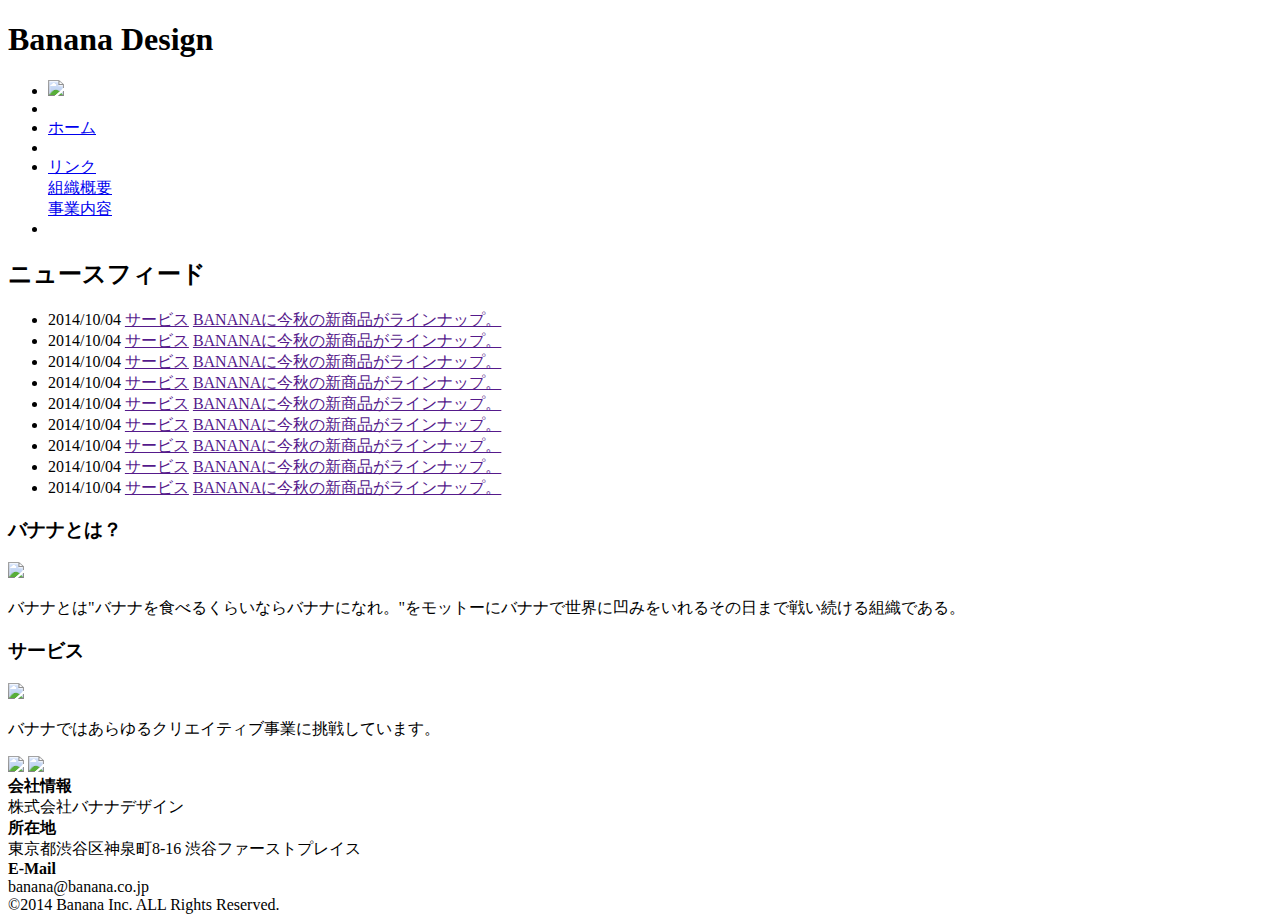
==== index.html @ 9f50f343 "修正" ====
<!DOCTYPE html>
<html>
  <head>
    <meta charset="UTF-8">
    <title>株式会社バナナデザイン</title>
    <link href="./bootstrap/css/bootstrap.min.css" rel="stylesheet">

    <link rel="stylesheet" href="./top.css">
    <link rel="stylesheet" href="./setting.css">
    <link rel="stylesheet" href="./module/navbar.css">
    <link rel="stylesheet" href="./module/box.css">
    <link rel="stylesheet" href="./module/footer.css">
  </head>
  <body>
    <!-- ----------header------------- -->
    <div class="top-head">
      <div class="content">
        <h1>Banana Design</h1>
      </div>
    </div>
    <!-- ----------------------------- -->

    <!-- ----------navbar------------- -->
    <nav class="top-nav">
      <ul>
        <li class="logo">
          <a href="./index.html" class="nav-logo"><img src="img/logo.png"></a>
        </li>
        <li class="list-border"></li>
        <li>
          <a href="./index.html" class="nav-link active">ホーム</a>
        </li>
        <li class="list-border"></li>
        <li class="dropdown">
          <a id="dLabel" class="nav-link" data-target="#" href="#" data-toggle="dropdown" aria-haspopup="true" aria-expanded="false">
            リンク
            <span class="caret"></span>
          </a>

          <div class="dropdown-menu" role="menu" aria-labelledby="dLabel">
            <a href="./about.html" >組織概要</a>
            <div class="divider"></div>
            <a href="./service.html" >事業内容</a>
          </div>
        </li>
        <li class="list-border"></li>
        <div class="clear"></div>
      </ul>
    </nav>
    <!-- ----------------------------- -->

    <div class="main-content">
      <div class="content">

        <div class="left-content">
          <!-- --------ニュースフィード-------- -->
          <div class="box box-large newsfeed">
            <div class="title-back">
              <h2 class="title">ニュースフィード</h2>
            </div>
            <div class="box-content">
              <ul>
                <li>
                  <span class="date">2014/10/04</span>
                  <a href="" class="tag">サービス</a>
                  <a href="" class="text">BANANAに今秋の新商品がラインナップ。</a>
                </li>
                <li>
                  <span class="date">2014/10/04</span>
                  <a href="" class="tag">サービス</a>
                  <a href="" class="text">BANANAに今秋の新商品がラインナップ。</a>
                </li>
                <li>
                  <span class="date">2014/10/04</span>
                  <a href="" class="tag">サービス</a>
                  <a href="" class="text">BANANAに今秋の新商品がラインナップ。</a>
                </li>
                <li>
                  <span class="date">2014/10/04</span>
                  <a href="" class="tag">サービス</a>
                  <a href="" class="text">BANANAに今秋の新商品がラインナップ。</a>
                </li>
                <li>
                  <span class="date">2014/10/04</span>
                  <a href="" class="tag">サービス</a>
                  <a href="" class="text">BANANAに今秋の新商品がラインナップ。</a>
                </li>
                <li>
                  <span class="date">2014/10/04</span>
                  <a href="" class="tag">サービス</a>
                  <a href="" class="text">BANANAに今秋の新商品がラインナップ。</a>
                </li>
                <li>
                  <span class="date">2014/10/04</span>
                  <a href="" class="tag">サービス</a>
                  <a href="" class="text">BANANAに今秋の新商品がラインナップ。</a>
                </li>
                <li>
                  <span class="date">2014/10/04</span>
                  <a href="" class="tag">サービス</a>
                  <a href="" class="text">BANANAに今秋の新商品がラインナップ。</a>
                </li>
                <li>
                  <span class="date">2014/10/04</span>
                  <a href="" class="tag">サービス</a>
                  <a href="" class="text">BANANAに今秋の新商品がラインナップ。</a>
                </li>
              </ul>
            </div>
          </div>
          <!-- ------------------------------ -->

          <!-- ------------about------------- -->
          <div class="box box-small about">
            <div class="title-back">
              <h3 class="title">バナナとは？</h3>
            </div>
            <div class="box-content">
              <img src="img/top1.png">
              <p>バナナとは"バナナを食べるくらいならバナナになれ。"をモットーにバナナで世界に凹みをいれるその日まで戦い続ける組織である。</p>
            </div>
          </div>
          <!-- ------------------------------ -->

          <!-- ------------service----------- -->
          <div class="box box-small service">
            <div class="title-back">
              <h3 class="title">サービス</h3>
            </div>
            <div class="box-content">
              <img src="img/top2.png">
              <p>バナナではあらゆるクリエイティブ事業に挑戦しています。</p>
            </div>
          </div>
          <!-- ------------------------------ -->

        <div class="clear"></div>
        </div>
        <div class="right-content">
          <img src="img/right1.jpg">
          <img src="img/right2.jpg">
        </div>
      </div>
      <div class="clear"></div>
    </div>

    <!-- ---------footer----------- -->
    <div class="footer">
      <div class="content">
        <div class="footer-info">
          <strong>会社情報</strong>
          <div class="info">株式会社バナナデザイン</div>
          <div class="clear"></div>
        </div>
        <div class="footer-info">
          <strong>所在地</strong>
          <div class="info">東京都渋谷区神泉町8-16 渋谷ファーストプレイス</div>
          <div class="clear"></div>
        </div>
        <div class="footer-info">
          <strong>E-Mail</strong>
          <div class="info">banana@banana.co.jp</div>
          <div class="clear"></div>
        </div>
        <div class="copyright">
          ©2014 Banana Inc. ALL Rights Reserved.
        </div>
      </div>
    </div>
    <!-- ------------------------- -->
    <!-- jQuery (necessary for Bootstrap's JavaScript plugins) -->
    <script src="https://ajax.googleapis.com/ajax/libs/jquery/1.11.1/jquery.min.js"></script>
    <!-- Include all compiled plugins (below), or include individual files as needed -->
    <script src="./bootstrap/js/bootstrap.min.js"></script>
  </body>
</html>
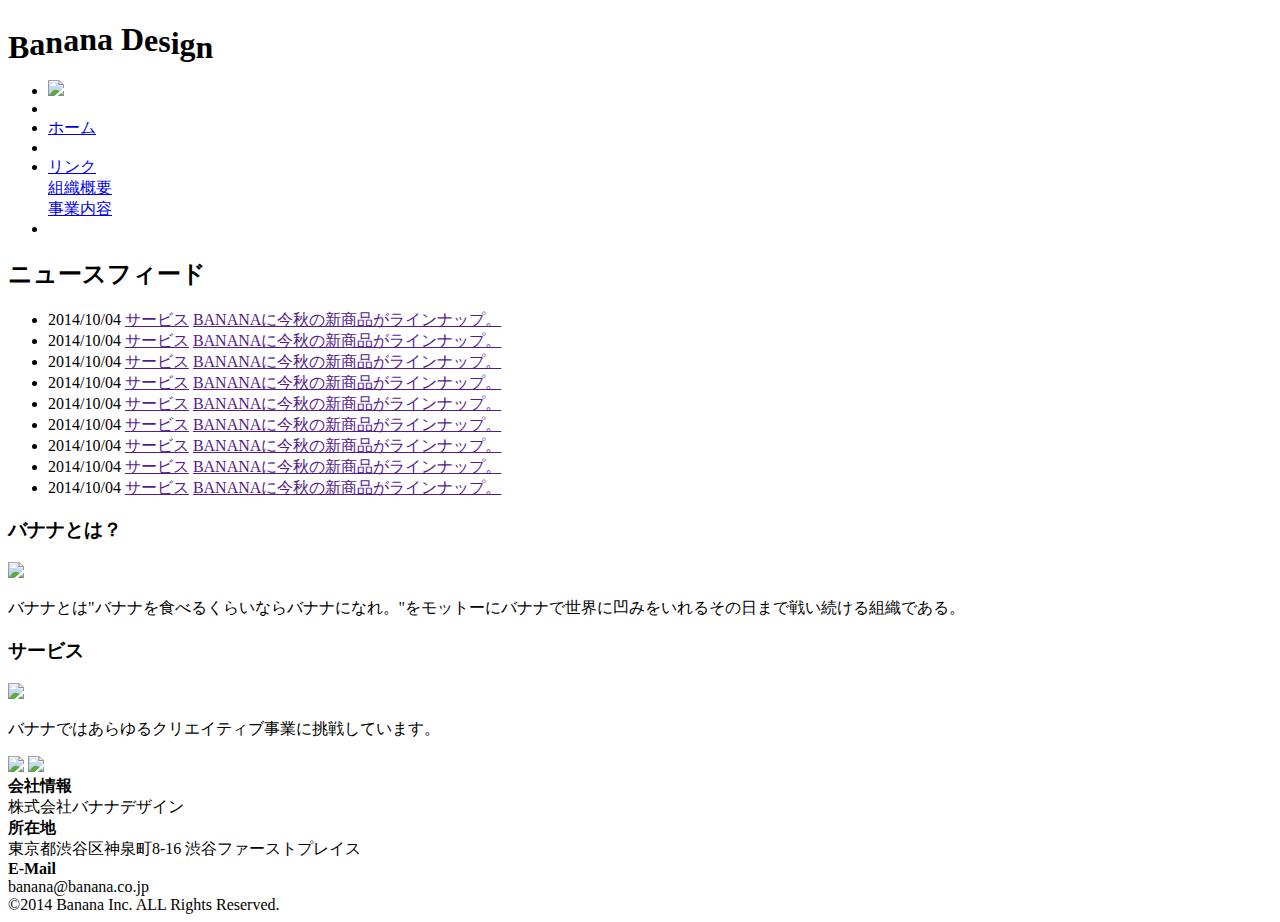
==== commit 414d04cd: "change design 2" ====
--- a/index.html
+++ b/index.html
@@ -15,7 +15,7 @@
     <!-- ----------header------------- -->
     <div class="top-head">
       <div class="content">
-        <h1>Banana Design</h1>
+        <h1 id="title">Banana Design</h1>
       </div>
     </div>
     <!-- ----------------------------- -->
@@ -172,5 +172,11 @@
     <script src="https://ajax.googleapis.com/ajax/libs/jquery/1.11.1/jquery.min.js"></script>
     <!-- Include all compiled plugins (below), or include individual files as needed -->
     <script src="./bootstrap/js/bootstrap.min.js"></script>
+    <script src="./js/jquery.arctext.js"></script>
+    <script>
+      $(function(){
+        $("#title").arctext({radius: 500, rotate: false});
+      });
+    </script>
   </body>
 </html>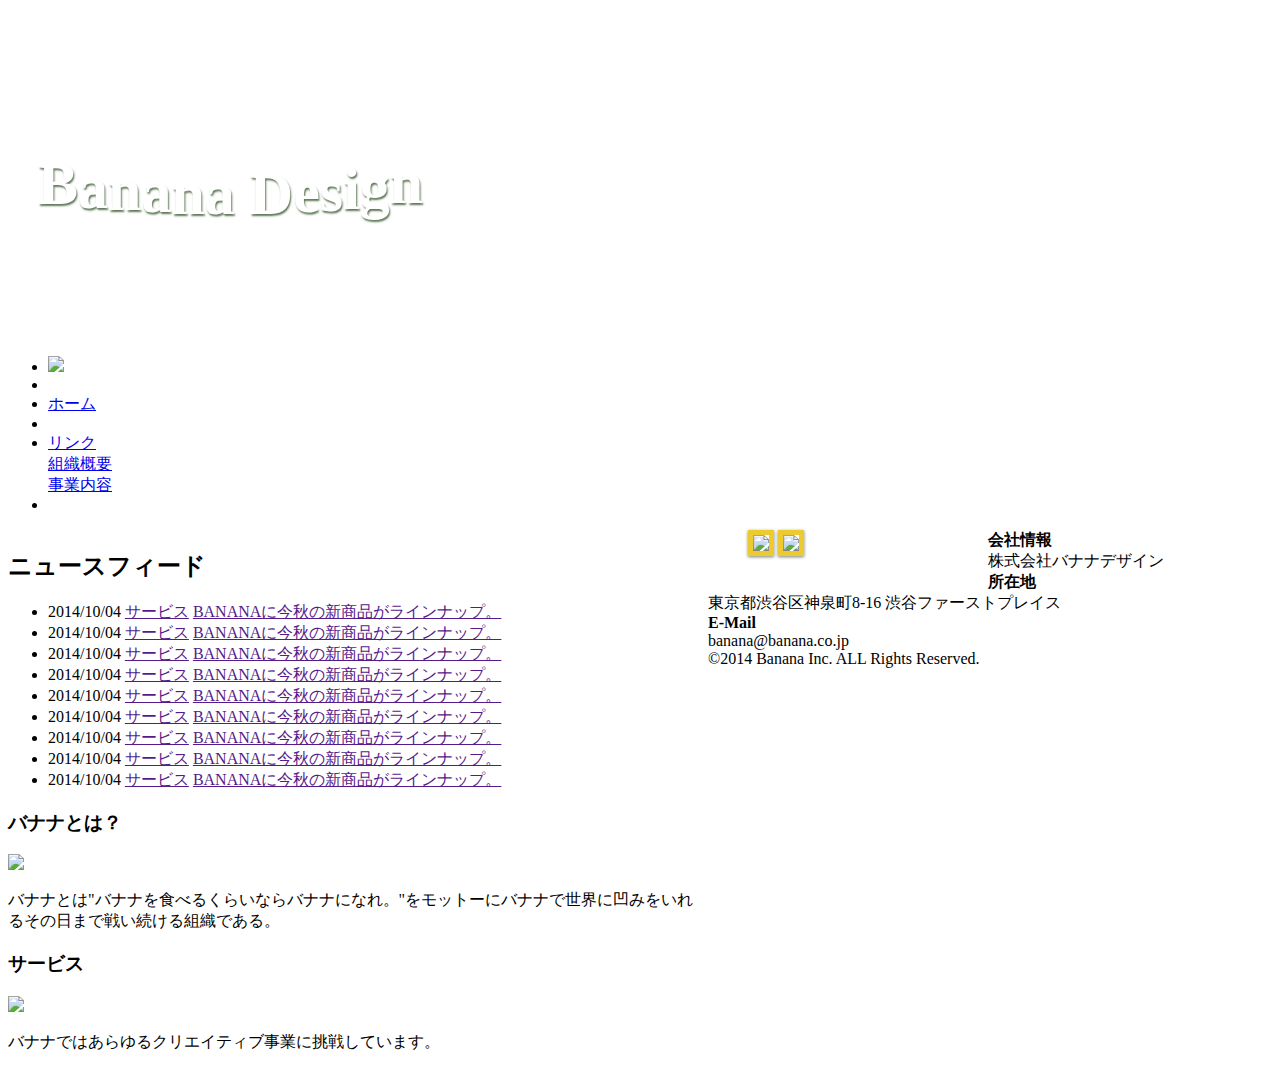
==== commit 52180f1f: "add script" ====
--- a/index.html
+++ b/index.html
@@ -175,7 +175,18 @@
     <script src="./js/jquery.arctext.js"></script>
     <script>
       $(function(){
-        $("#title").arctext({radius: 500, rotate: false});
+        $("#title").arctext({radius: 1400, rotate: false, dir: -1});
+        $("#title").on("click", function(){
+          $(this).arctext('set', {
+            radius    : 300,
+            dir       : 1,
+            rotate    : true,
+            animation : {
+              easing  : 'ease-out',
+              speed : 800
+            }
+          });
+        })
       });
     </script>
   </body>
--- a/top.css
+++ b/top.css
@@ -0,0 +1,49 @@
+/*---------------------------------------------
+                    header
+---------------------------------------------*/
+.top-head{
+  height: 300px;
+  width: 100%;
+  background: url(img/top.png);
+  background-repeat: no-repeat;
+  background-position: center;
+  background-size: cover;
+}
+
+.top-head h1{
+  color: #fff;
+  font-size: 60px;
+  padding-top: 120px;
+  margin-left: 30px;
+  text-shadow: 1px 2px 2px rgba(52,85,43,0.8);
+}
+
+/*---------------------------------------------
+                main-content
+---------------------------------------------*/
+
+.main-content .right-content{
+  float: left;
+  width: 240px;
+  margin-left: 40px;
+}
+
+.main-content .right-content img{
+  width: 100%;
+  border: 5px solid #EDCA2F;
+  box-shadow: 0px 1px 3px rgba(34,50,24,0.6);
+  margin-bottom: 20px;
+  box-sizing: border-box;
+}
+
+.main-content .left-content{
+  float: left;
+  width: 700px;
+}
+
+/*---------------------------------------------
+                dropdown-menu
+---------------------------------------------*/
+li.dropdown.open .dropdown-menu{
+  text-align: center;
+}
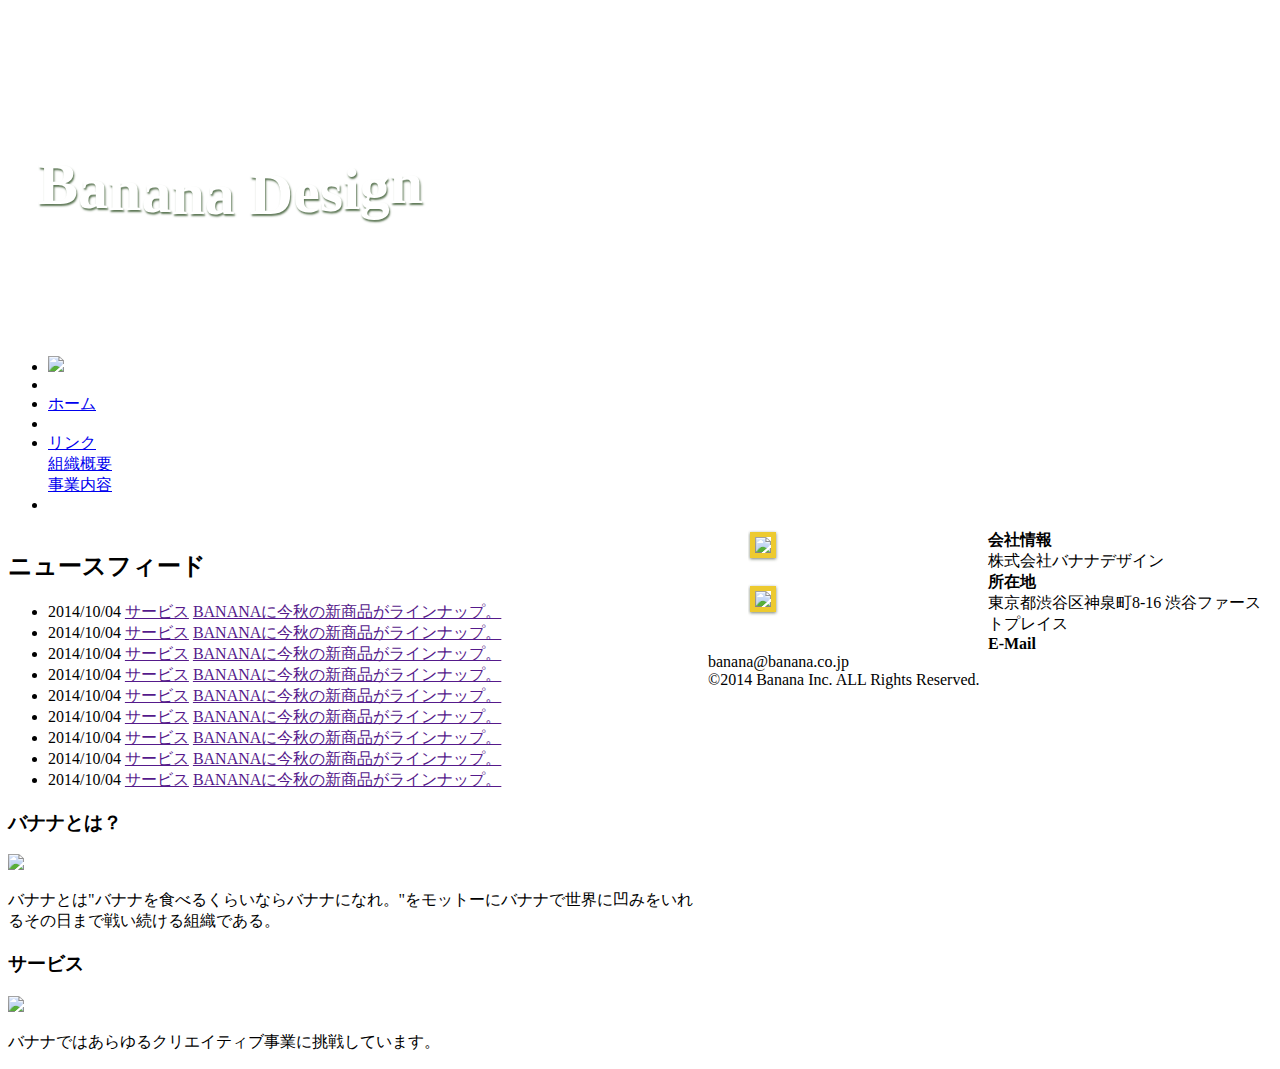
==== commit 6b8b6725: "下の写真も同じようにした" ====
--- a/index.html
+++ b/index.html
@@ -137,8 +137,25 @@
         <div class="clear"></div>
         </div>
         <div class="right-content">
-          <img src="img/right1.jpg">
-          <img src="img/right2.jpg">
+          <a href="#myToggle" class="hcaption">
+            <img src="img/right1.jpg">
+          </a>
+          <div id="myToggle" class="cap-overlay">
+            <h4>タイトル</h4>
+            <p>
+              コンテンツ
+            </p>
+          </div>
+          <div class="brake"></div>
+          <a href="#myToggle2" class="hcaption">
+            <img src="img/right2.jpg">
+          </a>
+          <div id="myToggle2" class="cap-overlay">
+            <h4>タイトル2</h4>
+            <p>
+              コンテンツ
+            </p>
+          </div>
         </div>
       </div>
       <div class="clear"></div>
@@ -173,8 +190,10 @@
     <!-- Include all compiled plugins (below), or include individual files as needed -->
     <script src="./bootstrap/js/bootstrap.min.js"></script>
     <script src="./js/jquery.arctext.js"></script>
+    <script src="./js/jquery.hcaptions.js"></script>
     <script>
       $(function(){
+        $('.hcaption').hcaptions();
         $("#title").arctext({radius: 1400, rotate: false, dir: -1});
         $("#title").on("click", function(){
           $(this).arctext('set', {
